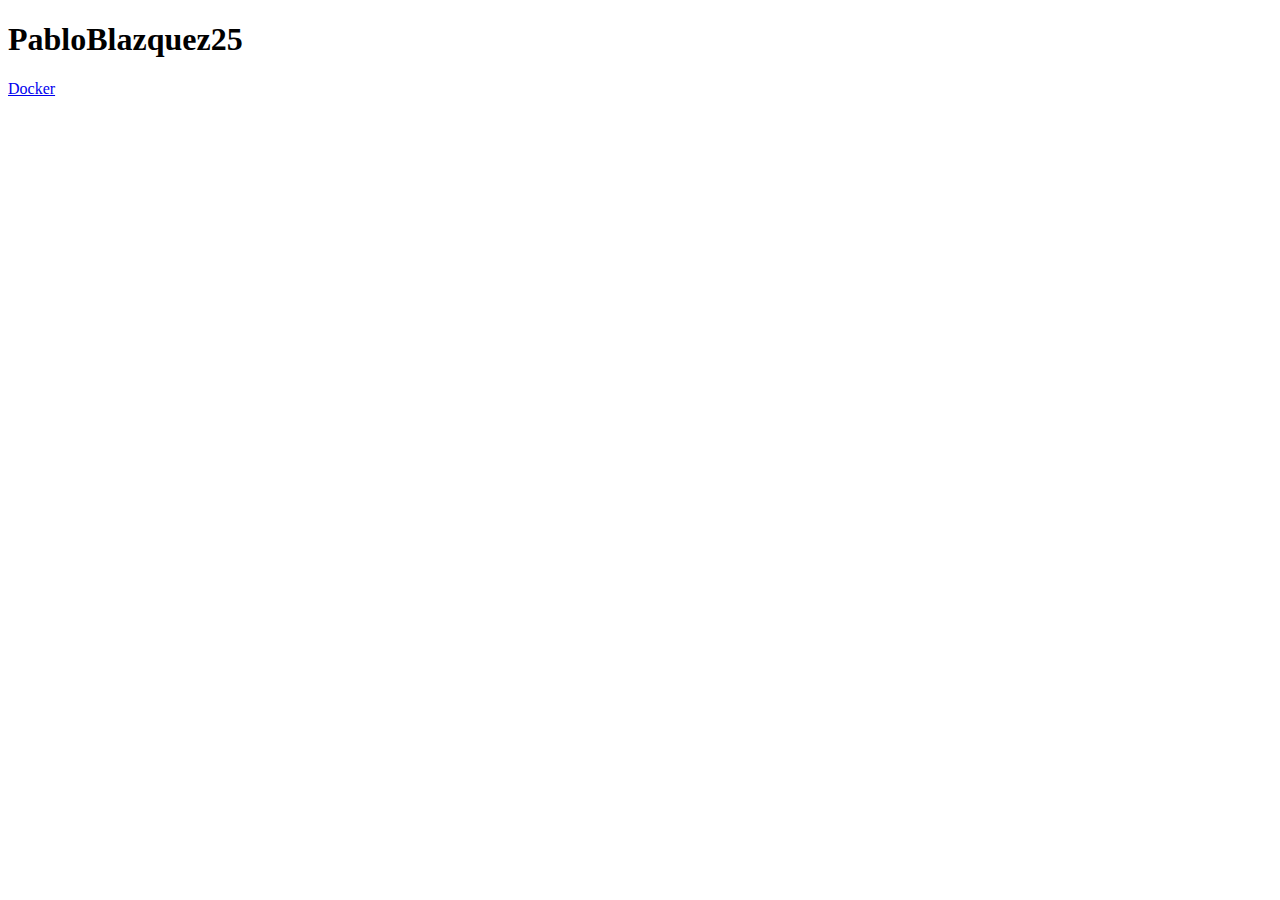
==== index.html @ 79ad6871 "Primer commit" ====
<!DOCTYPE html>
<html lang="es">
<head>
    <meta charset="UTF-8">
    <meta name="viewport" content="width=device-width, initial-scale=1.0">
    <meta http-equiv="X-UA-Compatible" content="ie=edge">
    <title>Mi WEB personal</title>
</head>
<body>
    <h1>PabloBlazquez25</h1>
    <p><a href="docker.html">Docker</a></p>
    
</body>
</html>
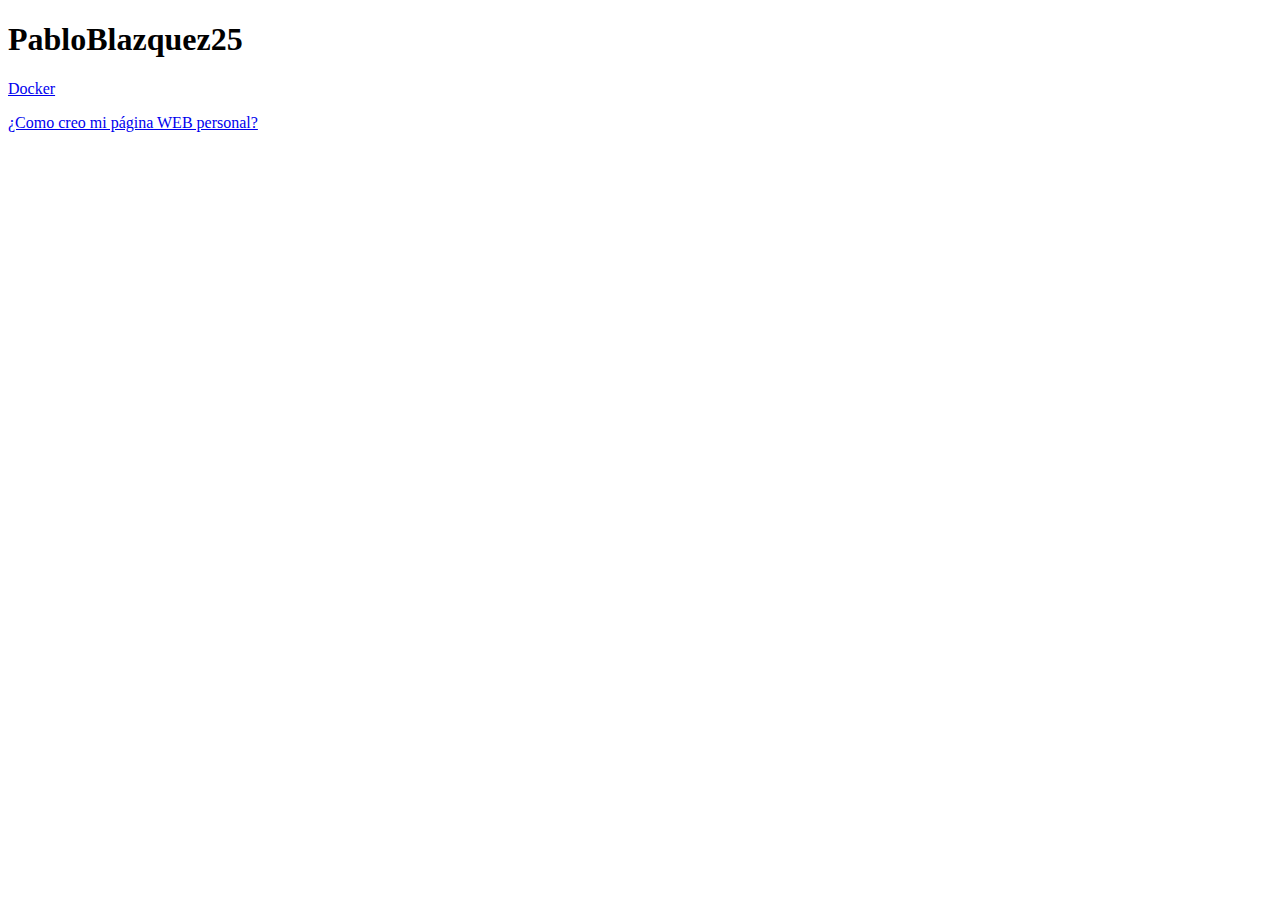
==== commit 6947efc3: "Actualizar imagen" ====
--- a/index.html
+++ b/index.html
@@ -9,6 +9,7 @@
 <body>
     <h1>PabloBlazquez25</h1>
     <p><a href="docker.html">Docker</a></p>
+    <p><a href="githubtutorial.html">¿Como creo mi página WEB personal?</a></p>
     
 </body>
 </html>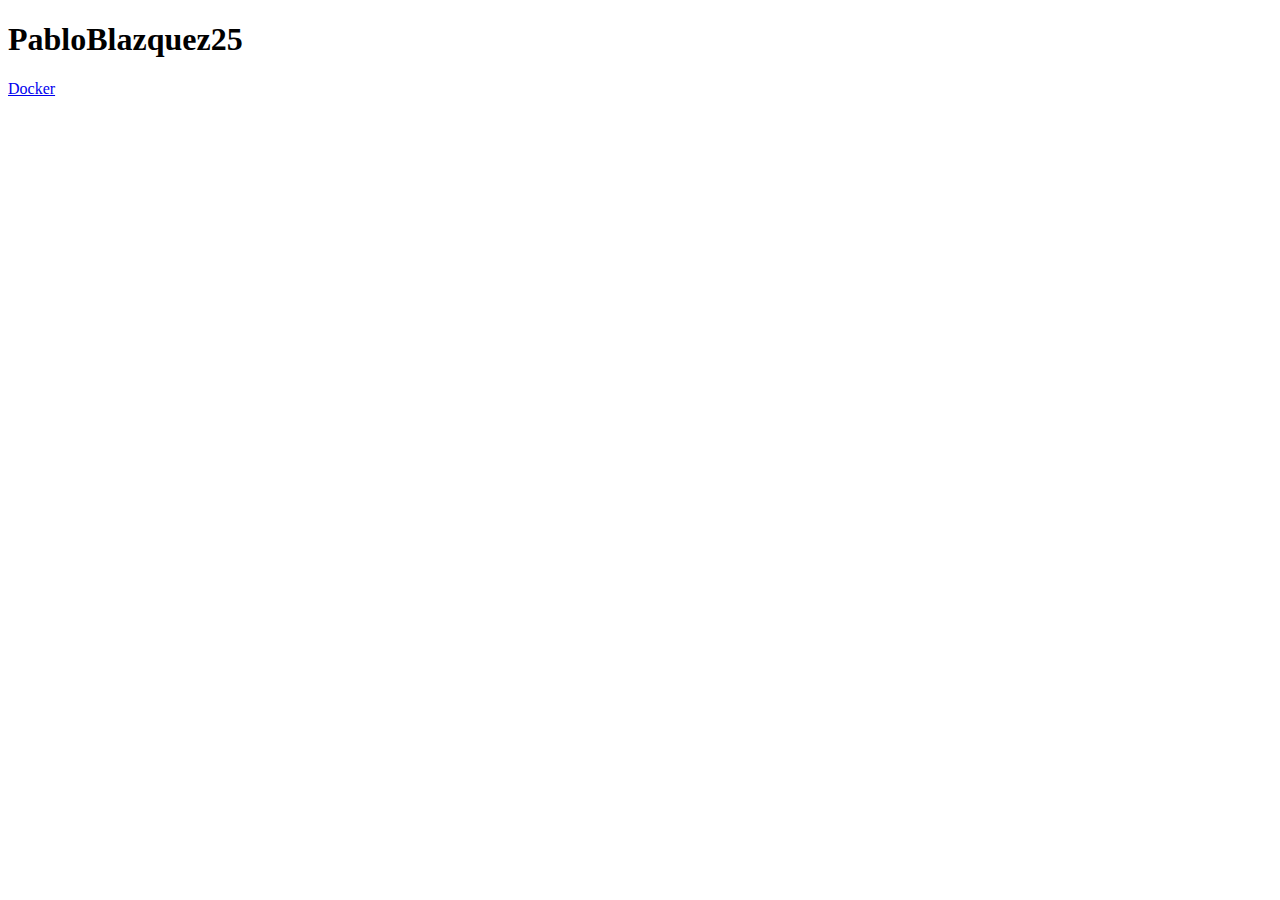
==== commit 5f8a01a8: "Actualizar imagen" ====
--- a/index.html
+++ b/index.html
@@ -1,15 +1,15 @@
 <!DOCTYPE html>
 <html lang="es">
-<head>
-    <meta charset="UTF-8">
-    <meta name="viewport" content="width=device-width, initial-scale=1.0">
-    <meta http-equiv="X-UA-Compatible" content="ie=edge">
-    <title>Mi WEB personal</title>
-</head>
-<body>
-    <h1>PabloBlazquez25</h1>
-    <p><a href="docker.html">Docker</a></p>
-    <p><a href="githubtutorial.html">¿Como creo mi página WEB personal?</a></p>
-    
-</body>
+    <head>
+        <meta charset="UTF-8">
+        <meta name="viewport" content="width=device-width, initial-scale=1.0">
+        <meta http-equiv="X-UA-Compatible" content="ie=edge">
+        <title>Mi WEB personal</title>
+    </head>
+    <body>
+        <h1>PabloBlazquez25</h1>
+        <p>
+            <a href="docker.html">Docker</a>
+        </p>
+    </body>
 </html>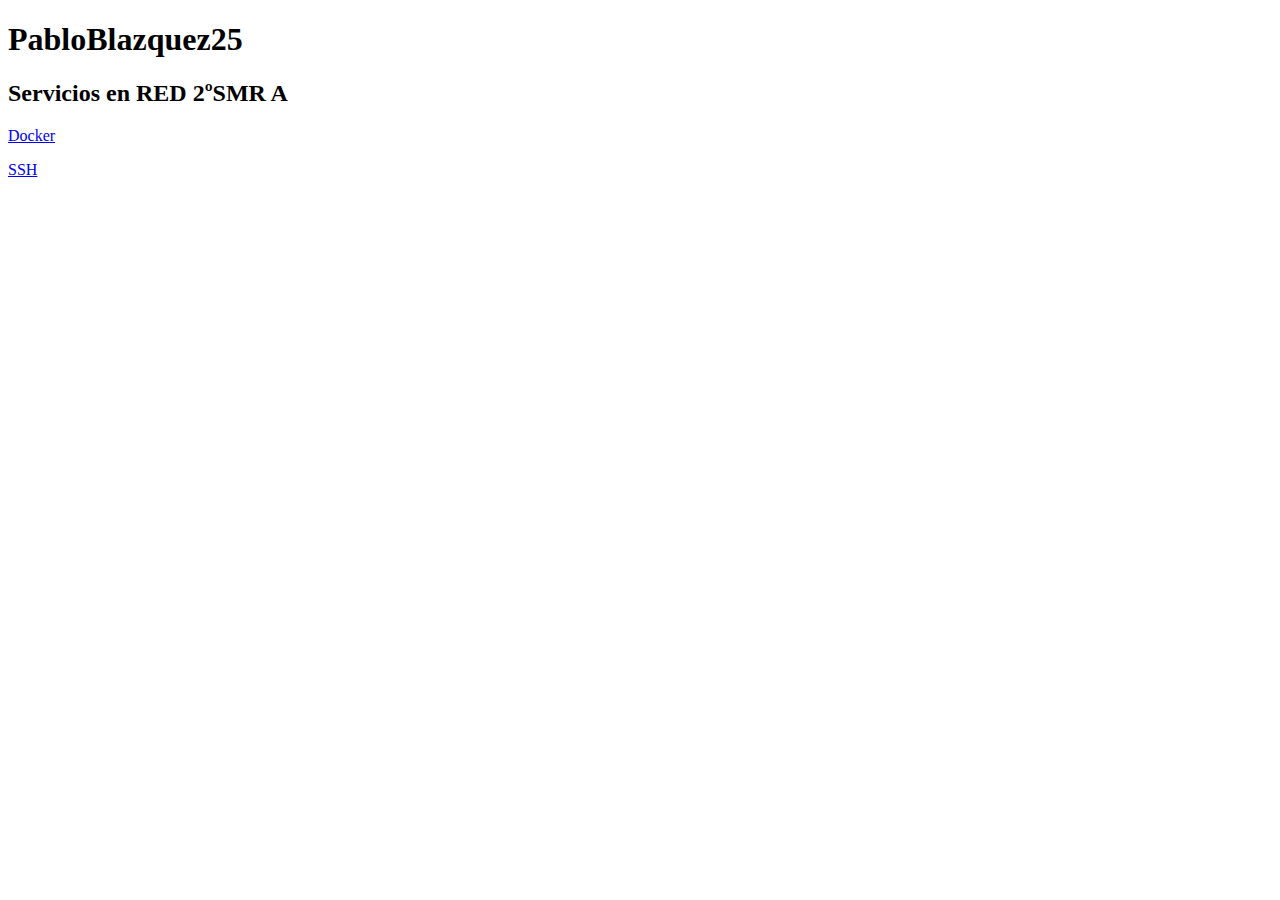
==== commit b47150c5: "Añadida practica SSH" ====
--- a/index.html
+++ b/index.html
@@ -8,8 +8,12 @@
     </head>
     <body>
         <h1>PabloBlazquez25</h1>
+        <h2>Servicios en RED 2ºSMR A</h2>
         <p>
             <a href="docker.html">Docker</a>
         </p>
+        <p>
+            <a href="ssh.html">SSH</a>
+        </p>
     </body>
 </html>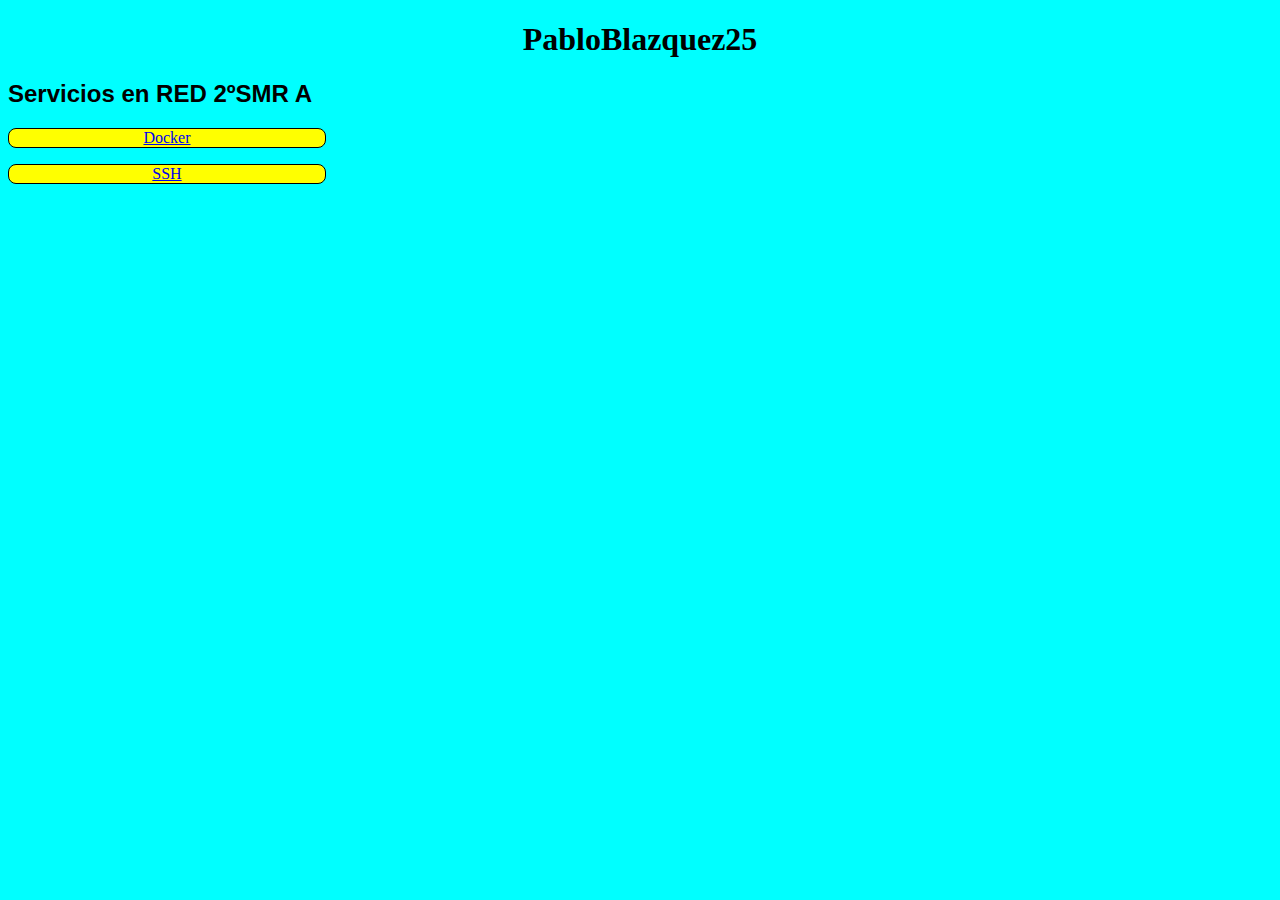
==== commit 7b6729f7: "CSS añadido a index" ====
--- a/index.html
+++ b/index.html
@@ -4,15 +4,16 @@
         <meta charset="UTF-8">
         <meta name="viewport" content="width=device-width, initial-scale=1.0">
         <meta http-equiv="X-UA-Compatible" content="ie=edge">
+        <link rel="stylesheet" type="text/css" href="css/estiloindex.css">
         <title>Mi WEB personal</title>
     </head>
     <body>
         <h1>PabloBlazquez25</h1>
         <h2>Servicios en RED 2ºSMR A</h2>
-        <p>
+        <p class="redes">
             <a href="docker.html">Docker</a>
         </p>
-        <p>
+        <p class="redes">
             <a href="ssh.html">SSH</a>
         </p>
     </body>
--- a/css/estiloindex.css
+++ b/css/estiloindex.css
@@ -0,0 +1,16 @@
+body{
+    background-color: aqua;
+}
+h1{
+    text-align: center;
+}
+h2{
+    font-family: Arial, Helvetica, sans-serif;
+}
+.redes{
+    background-color: yellow;
+    border-radius: 8px;
+    width: 25%;
+    border: 1px solid black;
+    text-align: center;
+}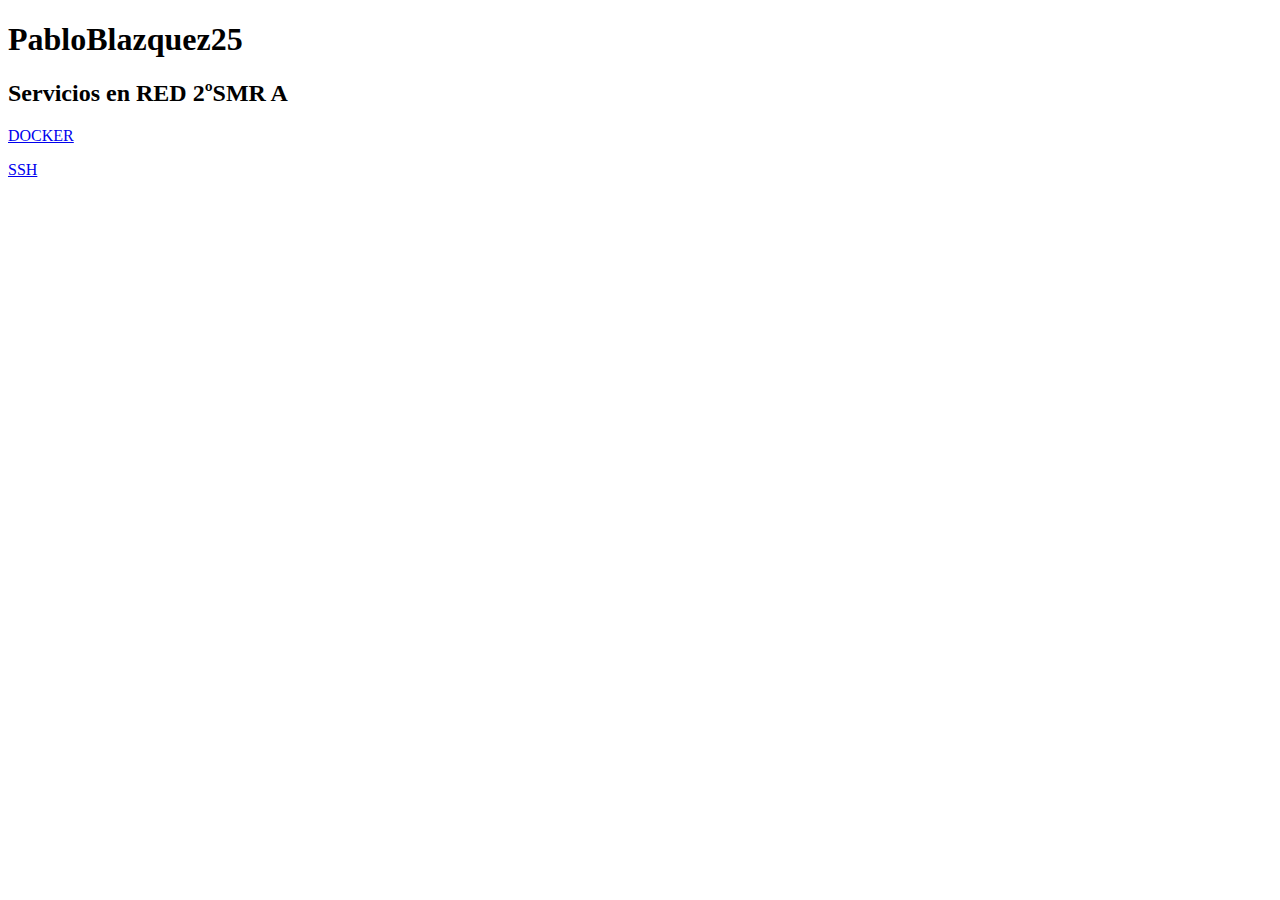
==== commit 751f6143: "Add files via upload" ====
--- a/index.html
+++ b/index.html
@@ -8,13 +8,21 @@
         <title>Mi WEB personal</title>
     </head>
     <body>
-        <h1>PabloBlazquez25</h1>
-        <h2>Servicios en RED 2ºSMR A</h2>
-        <p class="redes">
-            <a href="docker.html">Docker</a>
-        </p>
-        <p class="redes">
-            <a href="ssh.html">SSH</a>
-        </p>
+        <header>
+            <h1>PabloBlazquez25</h1>
+        </header>
+        <div id="redes">
+                <h2>Servicios en RED 2ºSMR A</h2>
+            <a href="docker.html" target="_blank">
+                <div class="practicas">
+                    <p>DOCKER</p>
+                </div>
+            </a>
+            <a href="ssh.html" target="_blank">
+                <div class="practicas">
+                    <p>SSH</p>
+                </div>
+            </a>
+        </div>
     </body>
 </html>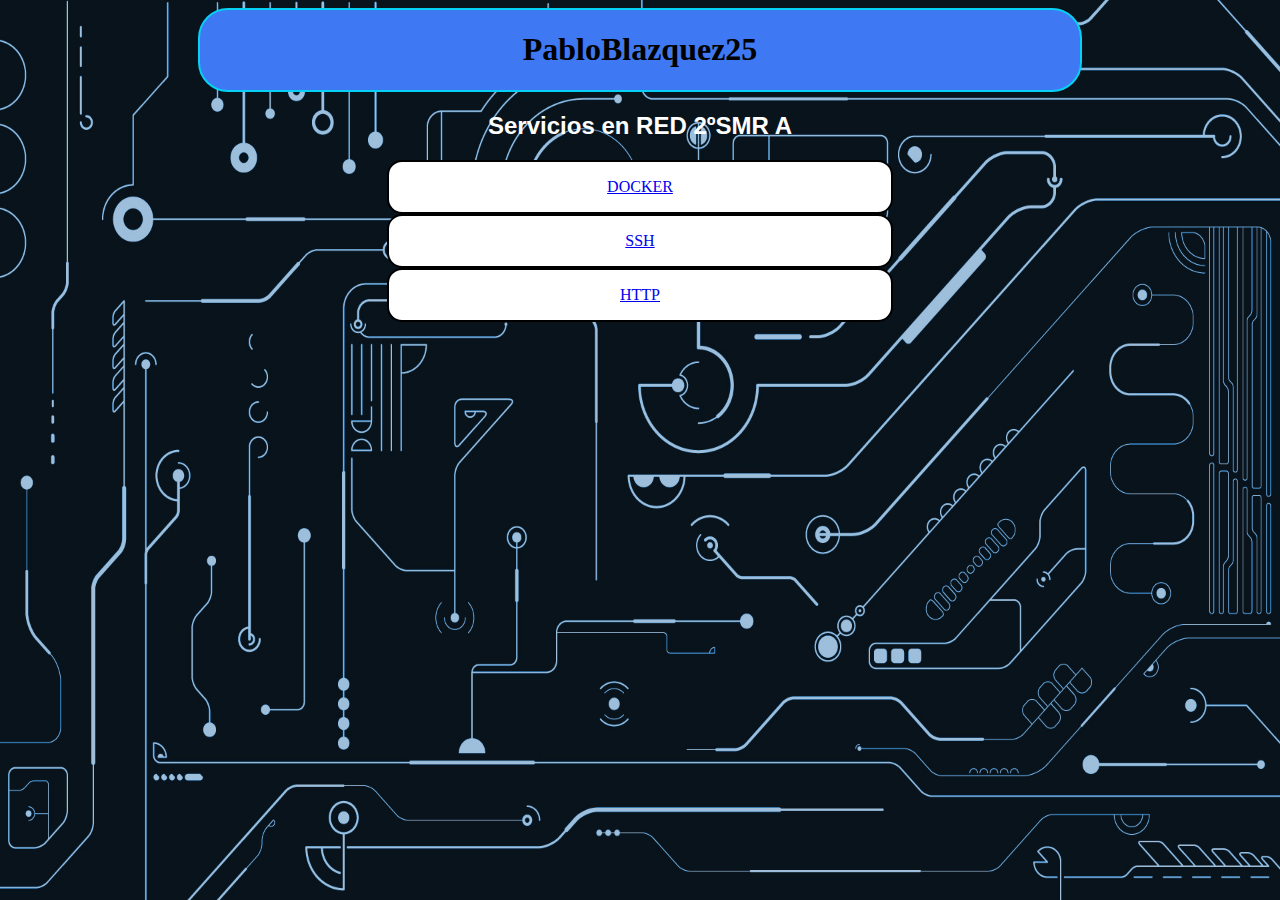
==== commit ae3fa2c4: "Add files via upload" ====
--- a/index.html
+++ b/index.html
@@ -23,6 +23,11 @@
                     <p>SSH</p>
                 </div>
             </a>
+            <a href="http.html" target="_blank">
+                <div class="practicas">
+                    <p>HTTP</p>
+                </div>
+            </a>
         </div>
     </body>
 </html>--- a/css/estiloindex.css
+++ b/css/estiloindex.css
@@ -0,0 +1,38 @@
+*{
+    -webkit-box-sizing: border-box;
+}
+body{
+    background-image: url("fondo.jpg");
+    background-size: 100% 100%;
+    background-attachment: fixed;
+    text-align: center;
+}
+header{
+    width: 70%;
+    margin: auto;
+    background-color: rgb(63, 120, 243);
+    border-radius: 30px;
+    border: 2px rgb(6, 209, 245) solid;
+}
+header h1{
+    color: black;
+    font-family: verdana;
+}
+div h2{
+    font-family: Arial, Helvetica, sans-serif;
+    color: white;
+}
+.practicas{
+    background-color: white;
+    border-radius: 15px;
+    width: 40%;
+    border: 2px solid black;
+    text-align: center;
+    margin: 0 auto;
+}
+.practicas:hover{
+    color:red;
+    font-weight: bold;
+    background-color: rgb(83, 178, 241);
+    border: 2px solid black;
+}
